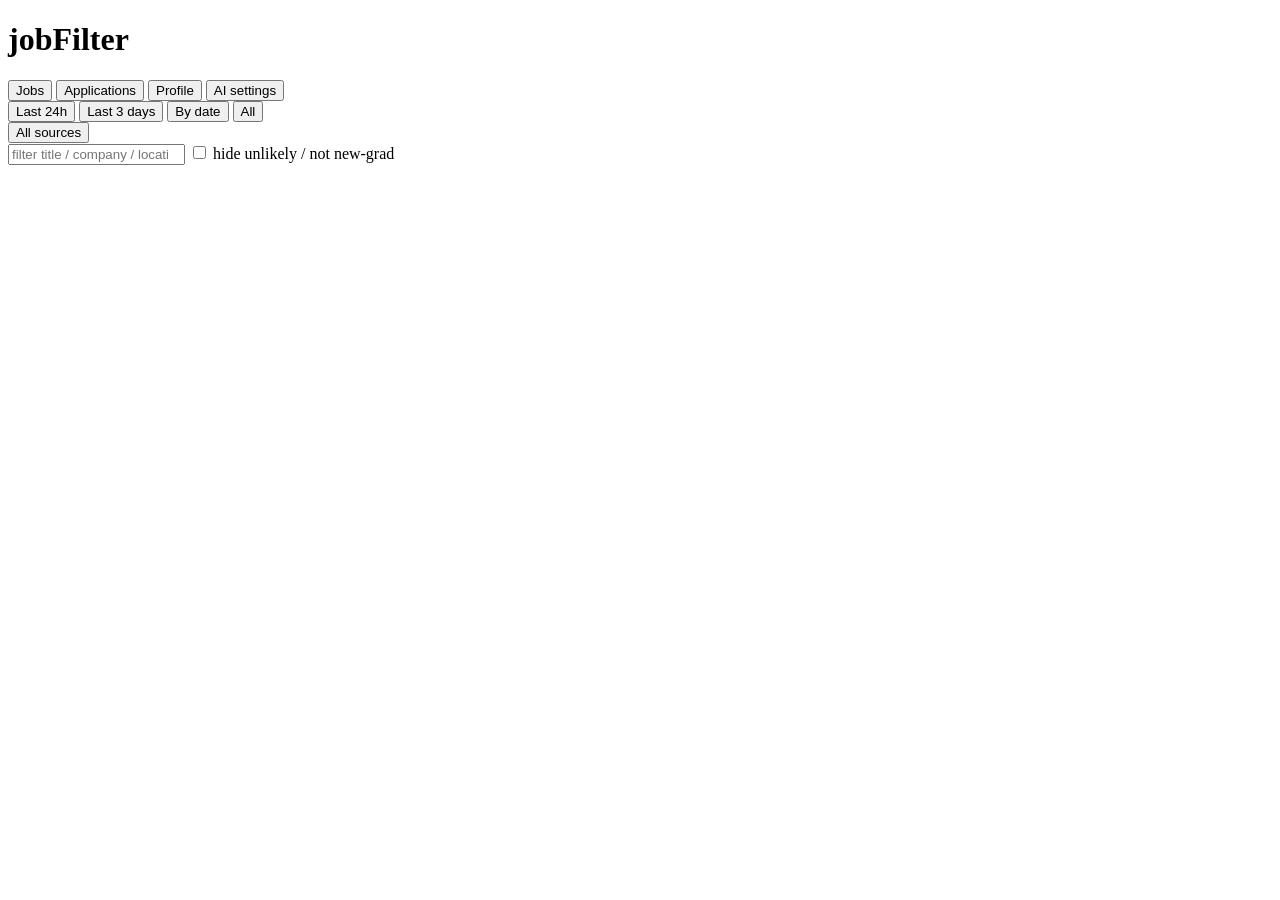
==== jobFilter/static/index.html @ 31e137c0 "add codex automation:" ====
<!doctype html>
<html lang="en">
<head>
<meta charset="utf-8">
<meta name="viewport" content="width=device-width, initial-scale=1">
<title>jobFilter</title>
<link rel="stylesheet" href="/static/styles.css">
</head>
<body>
<header>
  <h1>jobFilter</h1>
  <div class="seg" id="tabs">
    <button data-tab="jobs" class="on">Jobs</button>
    <button data-tab="apps">Applications <span id="appsBadge" class="badge" hidden></span></button>
    <button data-tab="profile">Profile</button>
    <button data-tab="settings">AI settings</button>
  </div>
  <div id="jobsControls" style="display:contents">
    <div class="seg" id="mode">
      <button data-mode="24h" class="on">Last 24h</button>
      <button data-mode="72h">Last 3 days</button>
      <button data-mode="date">By date</button>
      <button data-mode="all">All</button>
    </div>
    <select id="date" hidden></select>
    <div class="seg" id="srcTabs" title="source">
      <button data-src="all" class="on">All sources</button>
    </div>
    <input id="q" type="search" placeholder="filter title / company / location">
    <label class="chk" title="hide jobs the screening marked as unlikely to sponsor or not new-grad level"><input type="checkbox" id="hideUnlikely"> hide unlikely / not new-grad</label>
  </div>
  <span class="count" id="count"></span>
</header>
<main>
  <section id="tab-jobs"><div id="providerSummary" class="provider-summary"></div><div id="list"></div></section>
  <section id="tab-apps" hidden>
    <div id="engine" class="provider-summary"></div>
    <div id="apps"></div>
  </section>
  <section id="tab-settings" hidden>
    <div class="page-intro"><h2>Choose your AI providers</h2><p class="help">Choose separately for screening jobs and filling applications. Select a provider, then save that section.</p></div>
    <div id="applicationSettings" class="settings-panel"></div>
    <div id="screeningSettings" class="settings-panel"></div>
  </section>
  <section id="tab-profile" hidden>
    <div id="profileStatus" class="banner"></div>
    <div class="grid2">
      <div>
        <h2>Profile (JSON)</h2>
        <p class="muted" style="white-space:normal">The selected application assistant uses these facts to fill forms. Template: <code>setup/profile.template.json</code>.</p>
        <textarea id="profileText" style="min-height:520px"></textarea>
        <div class="actions"><button class="btn primary" id="saveProfile">Save profile</button><span id="profileMsg" class="muted"></span></div>
      </div>
      <div>
        <h2>Answer bank</h2>
        <p class="muted" style="white-space:normal">Reused for every application. Questions you answer in the Applications tab land here automatically.</p>
        <div class="q"><div class="qt">Add an answer</div>
          <input type="text" id="newQ" placeholder="Question, e.g. Why do you want to work here?">
          <textarea id="newA" placeholder="Your answer" style="min-height:60px;margin-top:6px"></textarea>
          <div class="actions"><button class="btn" id="addAnswer">Add</button></div></div>
        <table id="answers"></table>
      </div>
    </div>
  </section>
</main>

<script src="/static/app.js"></script>
</body>
</html>
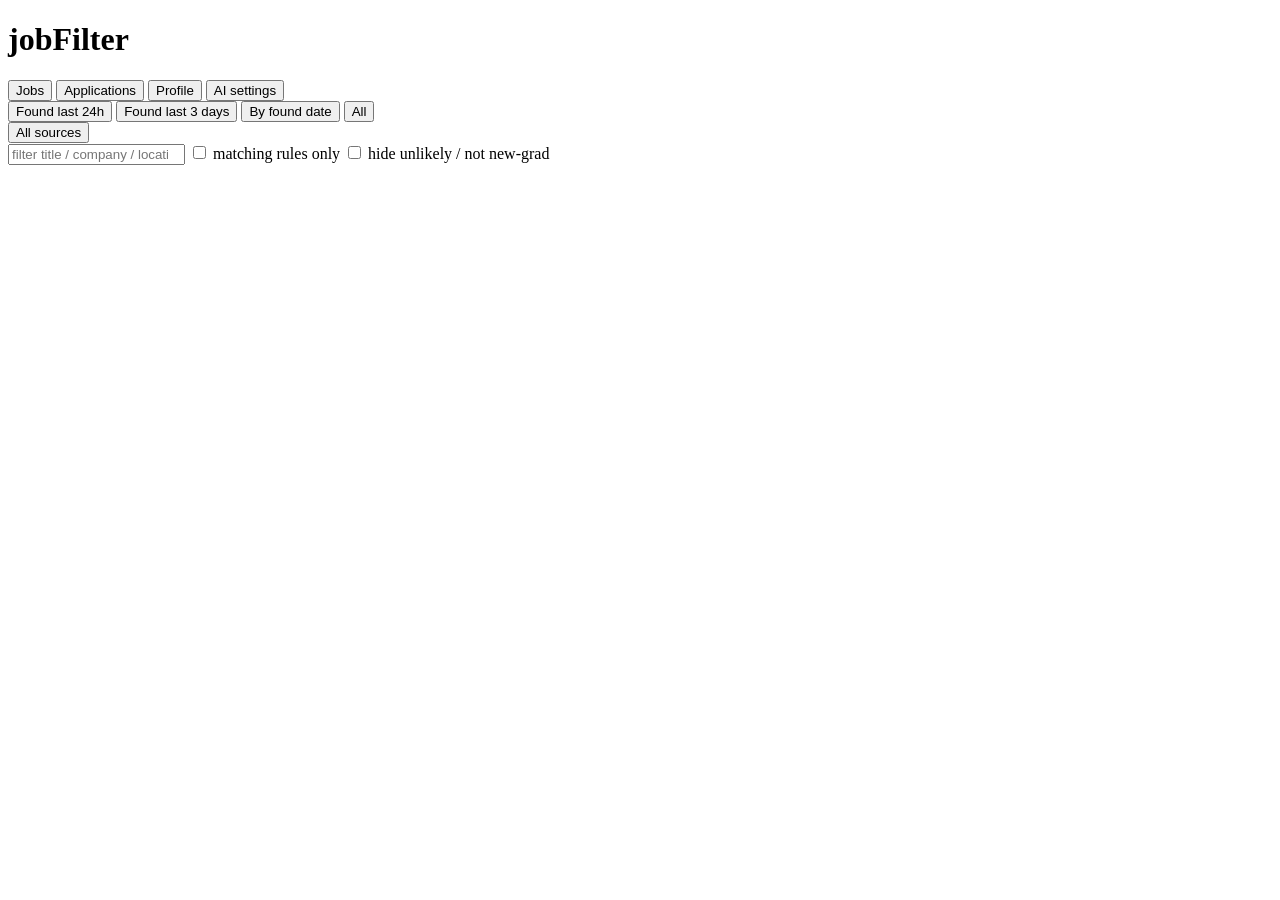
==== commit 79c6418a: "show all fected regardless" ====
--- a/jobFilter/static/index.html
+++ b/jobFilter/static/index.html
@@ -16,10 +16,10 @@
     <button data-tab="settings">AI settings</button>
   </div>
   <div id="jobsControls" style="display:contents">
-    <div class="seg" id="mode">
-      <button data-mode="24h" class="on">Last 24h</button>
-      <button data-mode="72h">Last 3 days</button>
-      <button data-mode="date">By date</button>
+    <div class="seg" id="mode" title="When this app first found the job, not when the source last refreshed it">
+      <button data-mode="24h" class="on">Found last 24h</button>
+      <button data-mode="72h">Found last 3 days</button>
+      <button data-mode="date">By found date</button>
       <button data-mode="all">All</button>
     </div>
     <select id="date" hidden></select>
@@ -27,6 +27,7 @@
       <button data-src="all" class="on">All sources</button>
     </div>
     <input id="q" type="search" placeholder="filter title / company / location">
+    <label class="chk" title="Show only postings that pass your configured country, category, title, experience and clearance rules"><input type="checkbox" id="matchingOnly"> matching rules only</label>
     <label class="chk" title="hide jobs the screening marked as unlikely to sponsor or not new-grad level"><input type="checkbox" id="hideUnlikely"> hide unlikely / not new-grad</label>
   </div>
   <span class="count" id="count"></span>
@@ -34,6 +35,13 @@
 <main>
   <section id="tab-jobs"><div id="providerSummary" class="provider-summary"></div><div id="list"></div></section>
   <section id="tab-apps" hidden>
+    <div class="settings-fields"><label>Rank applications by<select id="appSort">
+      <option value="submitted-desc">Submission time · newest first</option>
+      <option value="submitted-asc">Submission time · oldest first</option>
+      <option value="updated">Recently updated</option>
+      <option value="attention">Needs attention first</option>
+      <option value="company">Company · A–Z</option>
+    </select></label></div>
     <div id="engine" class="provider-summary"></div>
     <div id="apps"></div>
   </section>
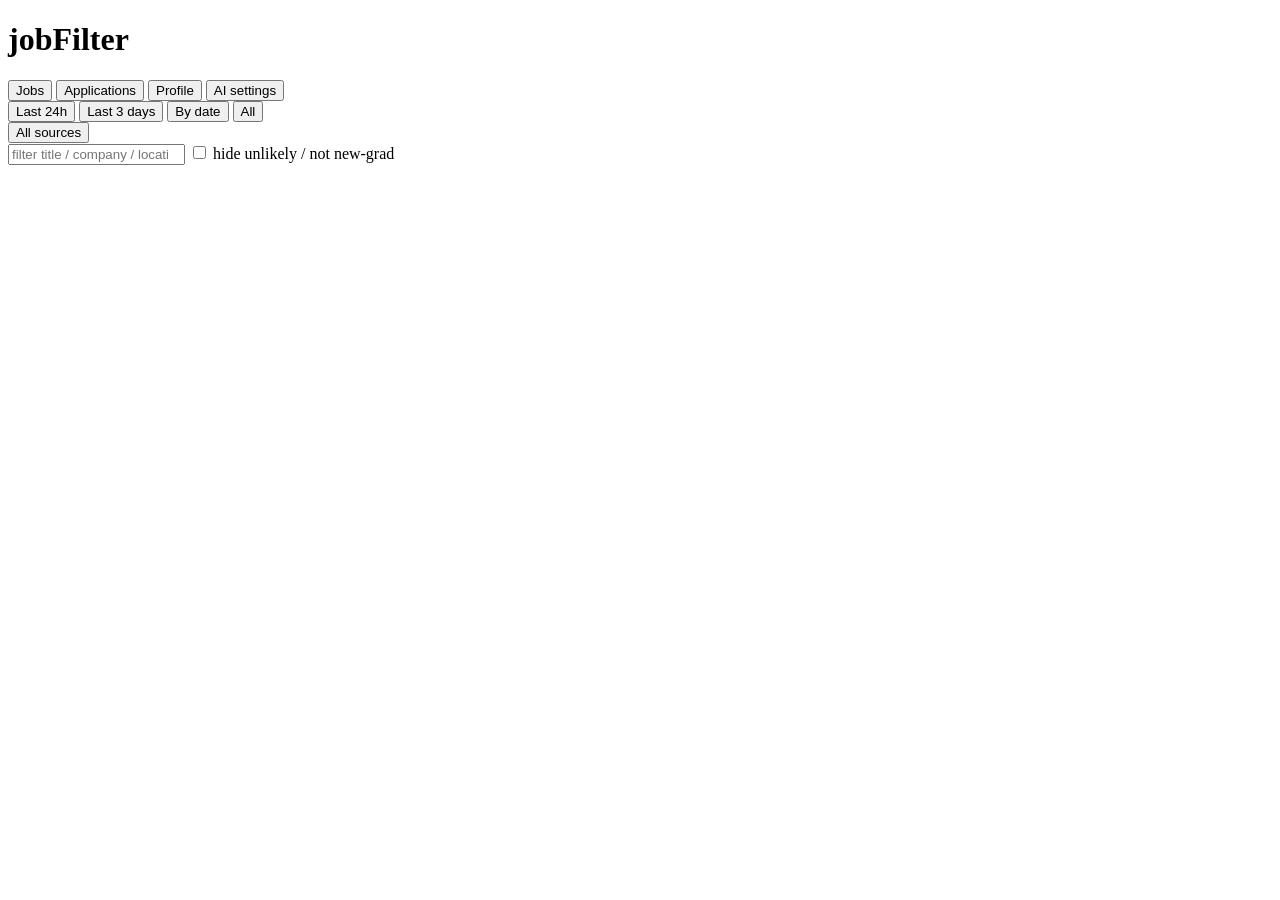
==== commit 12098a9b: "optimize frontend experience" ====
--- a/jobFilter/static/index.html
+++ b/jobFilter/static/index.html
@@ -16,10 +16,10 @@
     <button data-tab="settings">AI settings</button>
   </div>
   <div id="jobsControls" style="display:contents">
-    <div class="seg" id="mode" title="When this app first found the job, not when the source last refreshed it">
-      <button data-mode="24h" class="on">Found last 24h</button>
-      <button data-mode="72h">Found last 3 days</button>
-      <button data-mode="date">By found date</button>
+    <div class="seg" id="mode">
+      <button data-mode="24h" class="on">Last 24h</button>
+      <button data-mode="72h">Last 3 days</button>
+      <button data-mode="date">By date</button>
       <button data-mode="all">All</button>
     </div>
     <select id="date" hidden></select>
@@ -27,7 +27,6 @@
       <button data-src="all" class="on">All sources</button>
     </div>
     <input id="q" type="search" placeholder="filter title / company / location">
-    <label class="chk" title="Show only postings that pass your configured country, category, title, experience and clearance rules"><input type="checkbox" id="matchingOnly"> matching rules only</label>
     <label class="chk" title="hide jobs the screening marked as unlikely to sponsor or not new-grad level"><input type="checkbox" id="hideUnlikely"> hide unlikely / not new-grad</label>
   </div>
   <span class="count" id="count"></span>
@@ -41,7 +40,7 @@
       <option value="updated">Recently updated</option>
       <option value="attention">Needs attention first</option>
       <option value="company">Company · A–Z</option>
-    </select></label></div>
+    </select></label><label class="chk"><input type="checkbox" id="unfinishedOnly"> Unfinished only</label></div>
     <div id="engine" class="provider-summary"></div>
     <div id="apps"></div>
   </section>
@@ -71,6 +70,16 @@
     </div>
   </section>
 </main>
+<aside id="applicationActivity" class="application-activity" aria-label="Application activity" hidden>
+  <section id="activityDetails" class="activity-details" aria-label="Active applications" hidden>
+    <div class="activity-heading"><strong>Application activity</strong><button class="btn" id="closeActivity" aria-label="Close application activity">✕</button></div>
+    <div id="activityItems"></div>
+  </section>
+  <button id="activityToggle" class="activity-toggle" aria-expanded="false" aria-controls="activityDetails">
+    <span id="activitySpinner" class="activity-spinner" aria-hidden="true"></span>
+    <span id="activityLabel" role="status" aria-live="polite"></span>
+  </button>
+</aside>
 
 <script src="/static/app.js"></script>
 </body>
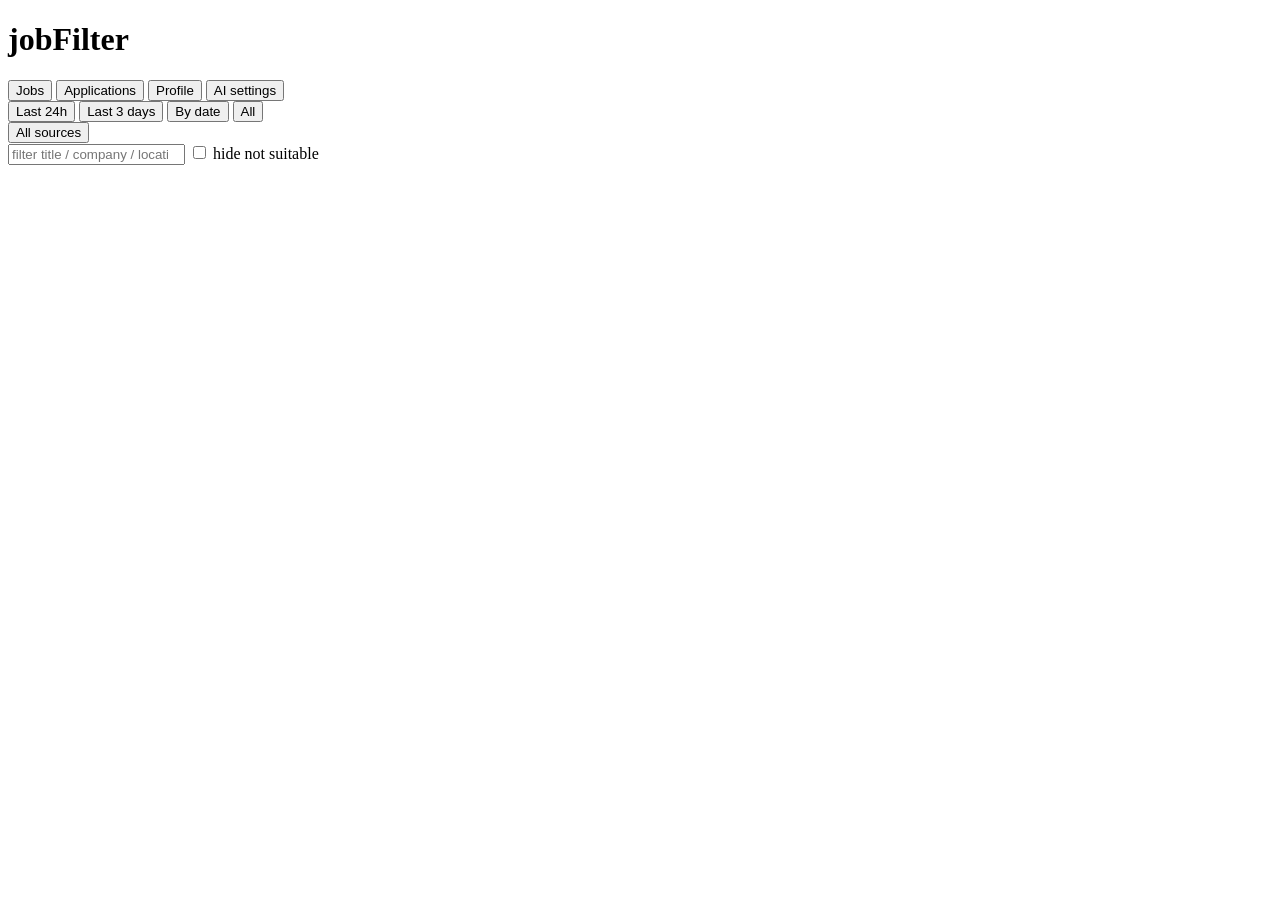
==== commit e69ed724: "optimize frontend" ====
--- a/jobFilter/static/index.html
+++ b/jobFilter/static/index.html
@@ -27,7 +27,7 @@
       <button data-src="all" class="on">All sources</button>
     </div>
     <input id="q" type="search" placeholder="filter title / company / location">
-    <label class="chk" title="hide jobs the screening marked as unlikely to sponsor or not new-grad level"><input type="checkbox" id="hideUnlikely"> hide unlikely / not new-grad</label>
+    <label class="chk" title="Hide jobs whose current suitability conclusion is Not suitable"><input type="checkbox" id="hideUnlikely"> hide not suitable</label>
   </div>
   <span class="count" id="count"></span>
 </header>
@@ -70,6 +70,24 @@
     </div>
   </section>
 </main>
+<dialog id="jobTagDialog" aria-labelledby="jobTagHeading">
+  <form id="jobTagForm">
+    <div class="activity-heading"><h2 id="jobTagHeading">Manage tags</h2><button class="btn" type="button" id="closeJobTags" aria-label="Close tag editor">✕</button></div>
+    <p id="tagJobTitle"></p>
+    <input type="hidden" id="tagJobId">
+    <p id="tagAutomatic" class="help"></p>
+    <div class="tag-fields">
+      <label>Suitability conclusion<select id="tagConclusion"><option value="">Automatic</option><option value="suitable">Suitable</option><option value="not_suitable">Not suitable</option><option value="needs_review">Needs review</option></select></label>
+      <label>New-grad fit<select id="tagNewGrad"></select></label>
+      <label>Sponsorship<select id="tagSponsorship"></select></label>
+      <label>Citizenship / clearance requirement<select id="tagCitizenship"></select></label>
+      <label>Your tags (comma-separated)<input type="text" id="tagCustom" placeholder="e.g. priority, follow up"></label>
+    </div>
+    <p class="help">Manual choices stay saved through rescans. Automatic uses the latest evidence. Tags describe suitability; they do not cancel a running application.</p>
+    <p id="tagError" role="alert"></p>
+    <div class="actions"><button class="btn primary" type="submit" id="saveJobTags">Save changes</button><button class="btn" type="button" id="resetJobTags">Use automatic conclusion &amp; tags</button></div>
+  </form>
+</dialog>
 <aside id="applicationActivity" class="application-activity" aria-label="Application activity" hidden>
   <section id="activityDetails" class="activity-details" aria-label="Active applications" hidden>
     <div class="activity-heading"><strong>Application activity</strong><button class="btn" id="closeActivity" aria-label="Close application activity">✕</button></div>
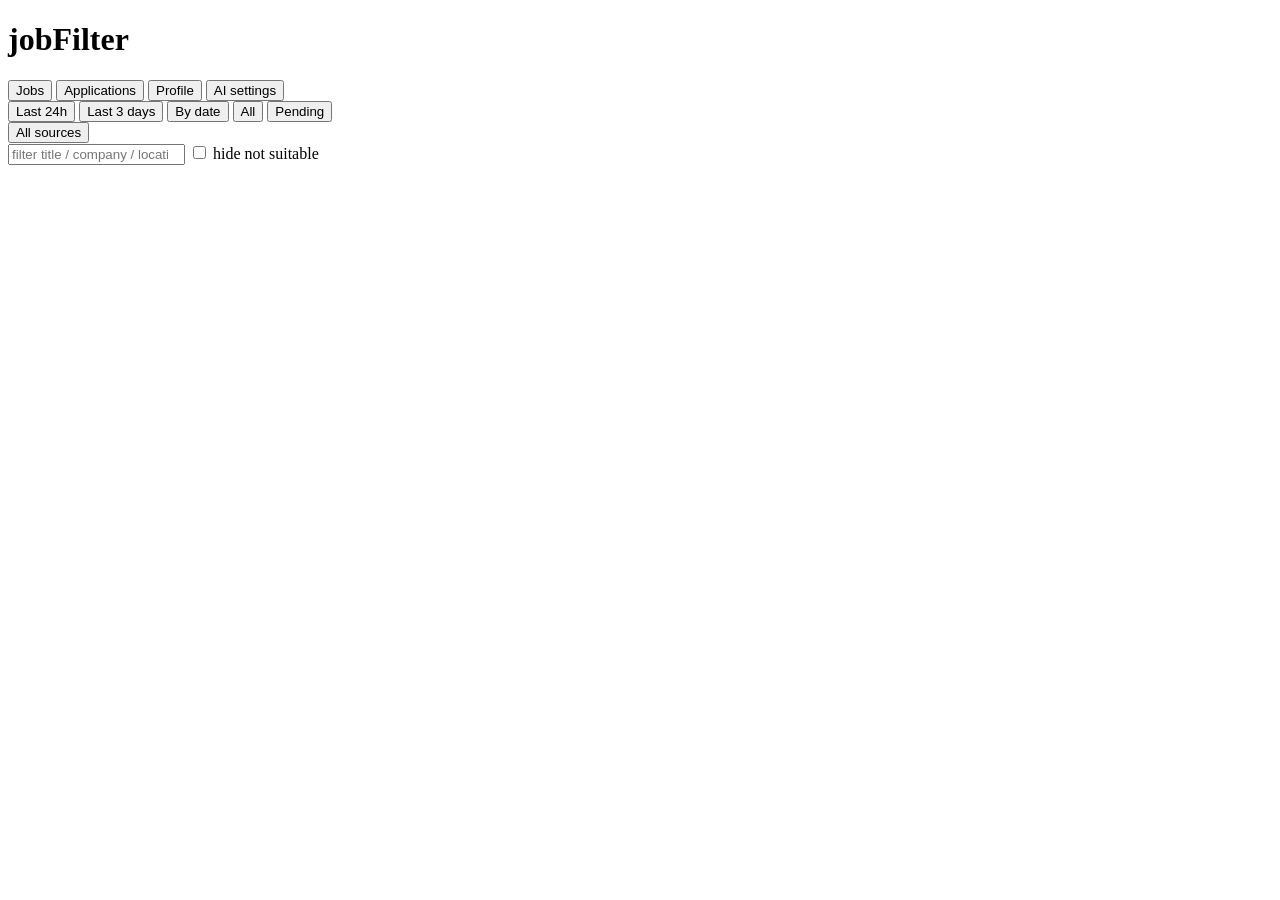
==== commit ef7372f1: "frontend ux optimization" ====
--- a/jobFilter/static/index.html
+++ b/jobFilter/static/index.html
@@ -21,6 +21,7 @@
       <button data-mode="72h">Last 3 days</button>
       <button data-mode="date">By date</button>
       <button data-mode="all">All</button>
+      <button data-mode="pending" title="Waiting for referral or saved to apply later, across all dates">Pending</button>
     </div>
     <select id="date" hidden></select>
     <div class="seg" id="srcTabs" title="source">
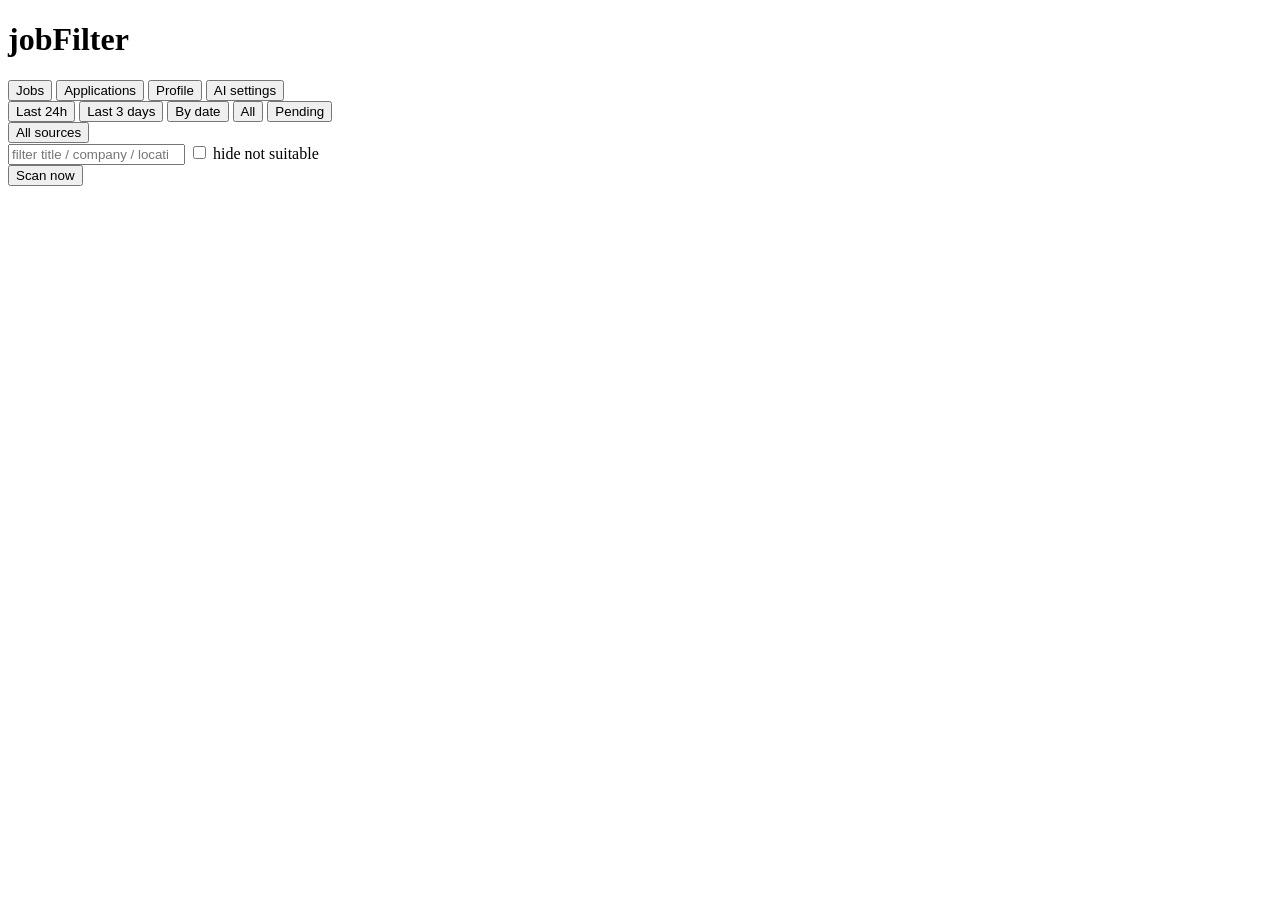
==== commit aac309ff: "add manual re-scanning and fix workflow laziness" ====
--- a/jobFilter/static/index.html
+++ b/jobFilter/static/index.html
@@ -31,6 +31,10 @@
     <label class="chk" title="Hide jobs whose current suitability conclusion is Not suitable"><input type="checkbox" id="hideUnlikely"> hide not suitable</label>
   </div>
   <span class="count" id="count"></span>
+  <div class="scan-controls">
+    <button class="btn" id="scanNow" title="Fetch the latest jobs from all enabled sources using your saved filters and screening settings" aria-describedby="scanStatus"><span id="scanSpinner" class="activity-spinner" hidden aria-hidden="true"></span><span id="scanLabel">Scan now</span></button>
+    <span id="scanStatus" role="status" aria-live="polite"></span>
+  </div>
 </header>
 <main>
   <section id="tab-jobs"><div id="providerSummary" class="provider-summary"></div><div id="list"></div></section>
